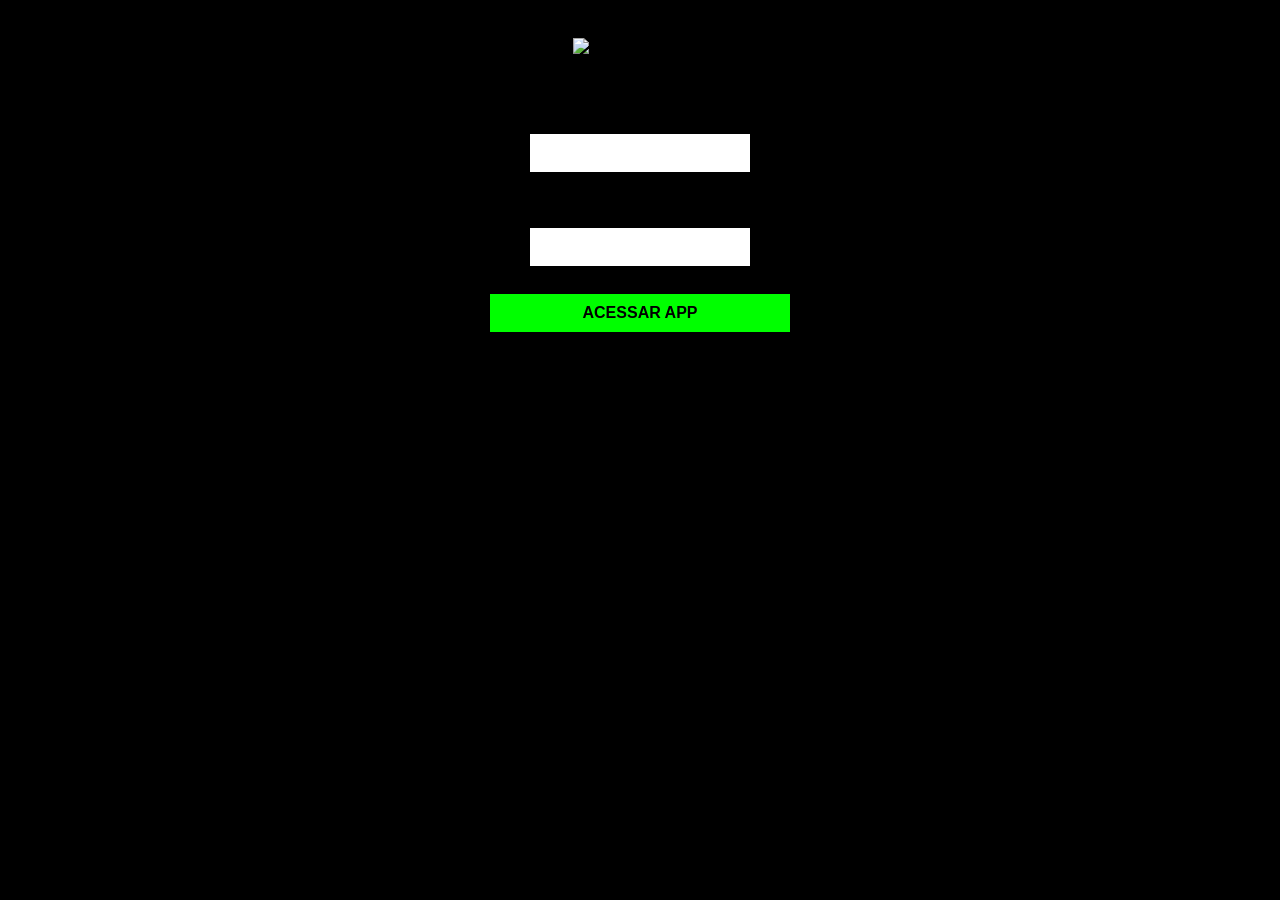
==== acessoapp/index.html @ 3c54094e "Add files via upload" ====
<!DOCTYPE html>
<html>
<head>
  <title>Login</title>
  <style>
    body {
      background-color: black;
      font-family: "Arial", sans-serif;
      text-align: center;
    }

    h1 {
      color: white;
      font-size: 24px;
      margin-top: 30px;
    }

    img {
      max-width: 100%;
      height: auto;
      margin-top: 30px;
    }

    form {
      margin-top: 50px;
    }

    label, input[type="submit"] {
      display: block;
      margin: 10px auto;
      width: 300px;
    }

    input[type="email"], input[type="password"], input[type="submit"] {
      border: none;
      padding: 10px;
      font-size: 16px;
    }

    input[type="submit"] {
      background-color: #00ff00;
      color: black;
      font-weight: bold;
      cursor: pointer;
    }

    @media screen and (max-width: 600px) {
      label, input[type="submit"] {
        width: 90%;
      }
    }
  </style>
</head>
<body>
    <img src="https://i.ibb.co/S7C87Ps/areamembros.png" alt="Imagem de login" width="500" height="300">
  </a>
  
  <form id="login-form" onsubmit="submitForm(event)">
    <label for="email">Email:</label>
    <input type="email" id="email" name="email" required><br><br>
    
    <label for="password">Senha:</label>
    <input type="password" id="password" name="password" required><br><br>
    
    <input type="submit" value="ACESSAR APP">
  </form>

  <script>
    function submitForm(event) {
      event.preventDefault();
      
      var password = document.getElementById("password").value;
      
      if (password === "MinesAPP1919") {
        window.location.href = "https://metodosecreto.online/app-mines-acesso/";
      } else {
        alert("Senha incorreta! Tente novamente.");
      }
    }
  </script>
</body>
</html>
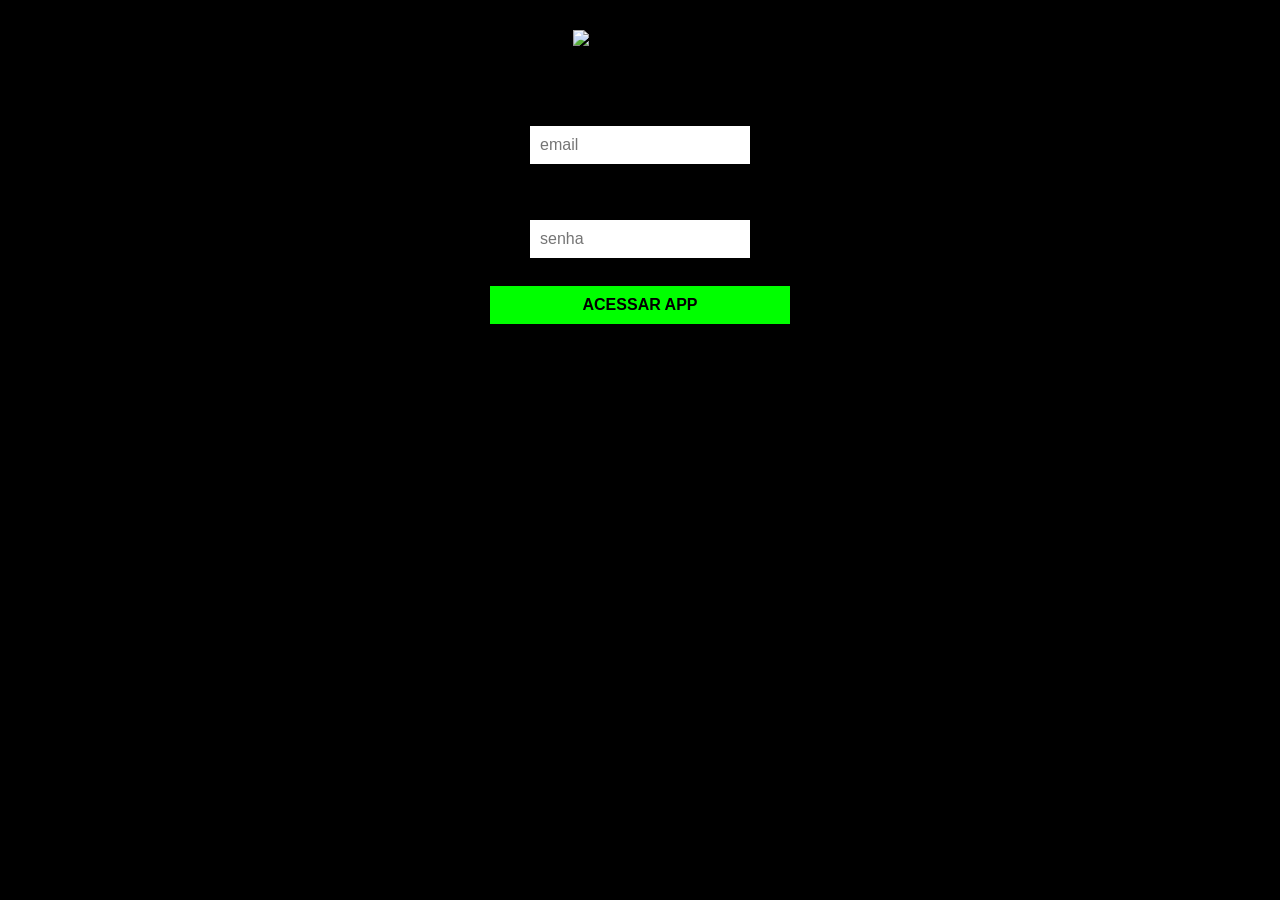
==== commit 3e296587: "Add files via upload" ====
--- a/acessoapp/index.html
+++ b/acessoapp/index.html
@@ -7,6 +7,8 @@
       background-color: black;
       font-family: "Arial", sans-serif;
       text-align: center;
+      margin: 0;
+      padding: 0;
     }
 
     h1 {
@@ -28,7 +30,8 @@
     label, input[type="submit"] {
       display: block;
       margin: 10px auto;
-      width: 300px;
+      width: 90%;
+      max-width: 300px;
     }
 
     input[type="email"], input[type="password"], input[type="submit"] {
@@ -44,9 +47,10 @@
       cursor: pointer;
     }
 
-    @media screen and (max-width: 600px) {
-      label, input[type="submit"] {
-        width: 90%;
+    @media screen and (min-width: 601px) {
+      form {
+        max-width: 400px;
+        margin: 50px auto;
       }
     }
   </style>
@@ -57,10 +61,10 @@
   
   <form id="login-form" onsubmit="submitForm(event)">
     <label for="email">Email:</label>
-    <input type="email" id="email" name="email" required><br><br>
+    <input type="email" id="email" name="email" placeholder="email" required><br><br>
     
     <label for="password">Senha:</label>
-    <input type="password" id="password" name="password" required><br><br>
+    <input type="password" id="password" name="password" placeholder="senha" required><br><br>
     
     <input type="submit" value="ACESSAR APP">
   </form>
